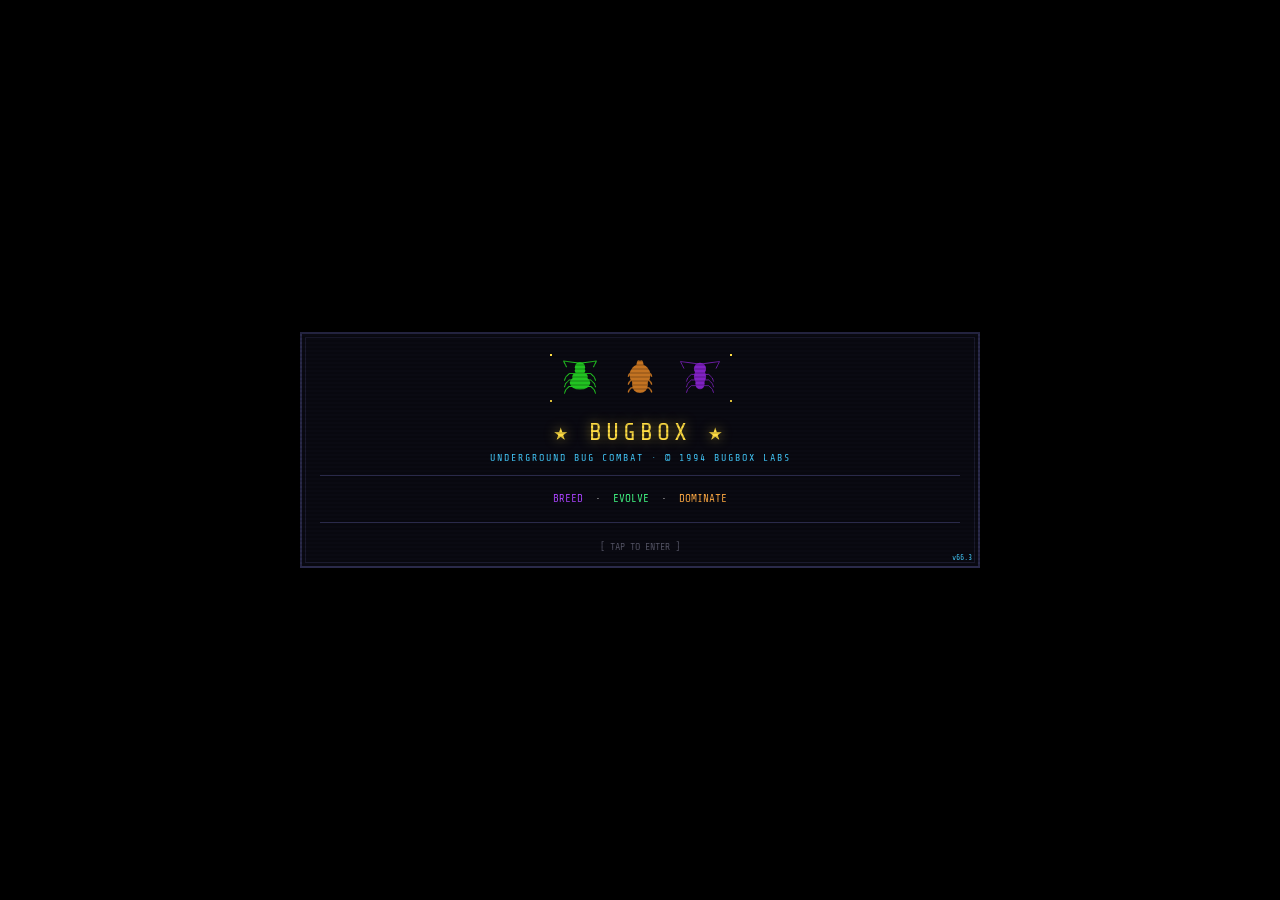
==== index.html @ 293ecf00 "v66.3" ====
<!DOCTYPE html>
<html lang="en">
<head>
<meta charset="UTF-8">
<meta name="viewport" content="width=device-width, initial-scale=1.0, viewport-fit=cover">
<title>BUGBOX</title>
<link rel="stylesheet" href="style.css">
</head>
<body>
<script>
/* crash reporter — shows load errors on screen (no desktop console on Android) */
(function(){
function bar(){var e=document.getElementById("err-bar");if(!e){e=document.createElement("div");e.id="err-bar";e.style="position:fixed;left:0;right:0;bottom:0;z-index:9999;background:#300;border-top:2px solid #f44;color:#f99;font:9px 'Courier New',monospace;padding:5px;white-space:pre-wrap;max-height:45%;overflow:auto";(document.body||document.documentElement).appendChild(e)}return e}
window.addEventListener("error",function(ev){
var t=ev.target;
if(t&&t.tagName){bar().textContent+="LOAD FAIL: "+t.tagName+" "+(t.getAttribute&&(t.getAttribute("src")||t.getAttribute("href"))||"")+"\n";return}
bar().textContent+=(ev.filename||"?").split("/").pop()+":"+ev.lineno+"  "+(ev.message||(ev.error&&ev.error.stack)||("EVENT "+ev.type+" on "+(t&&(t.nodeName||t.constructor&&t.constructor.name)||typeof t)))+"\n"
},true);
window.addEventListener("unhandledrejection",function(ev){bar().textContent+="PROMISE: "+(ev.reason&&(ev.reason.stack||ev.reason.message)||ev.reason)+"\n"});
window.addEventListener("load",function(){
["shopDone","toggleFow","syncFowBtn","inspectLine"].forEach(function(n){
if(typeof window[n]==="undefined")bar().textContent+="NOT LOADED: "+n+"\n"})
})})();
</script>
<div class="screen active" id="s-intro1" onclick="openShop()">
<div class="intro-frame">
<canvas id="intro-art" width="200" height="60" style="display:block;margin:0 auto 10px;image-rendering:pixelated;"></canvas>
<div class="dos-title" style="font-size:clamp(14px,5vw,24px);">★ BUGBOX ★</div>
<div class="dos-sub" style="font-size:10px;margin-bottom:10px;">UNDERGROUND BUG COMBAT  ·  © 1994 BUGBOX LABS</div>
<hr class="dos-hr">
<div class="dos-body" style="text-align:center;font-size:11px;line-height:2;">
<span class="pu">BREED</span> &nbsp;·&nbsp; <span class="gr">EVOLVE</span> &nbsp;·&nbsp; <span class="or">DOMINATE</span>
</div>
<hr class="dos-hr">
<div class="press-key" style="font-size:10px;">[ TAP TO ENTER ]</div>
<div id="game-version-tag" style="position:absolute;right:6px;bottom:4px;font-size:8px;color:#44ccff;">v61.5</div>
</div>
</div>
<div class="screen" id="s-shop">
<div class="topbar">
<span class="title">BUG MARKET</span>
<div class="sep"></div>
<span>Budget:</span><span class="money" id="shop-money">$500</span>
<span class="dim" id="shop-cart-info">0 bugs selected</span>
<button class="nav-terr bt" id="bt-buy" style="margin-left:auto;">BugBox →</button>
</div>
<div class="scroll">
<p style="font-size:9px;color:#555566;margin-bottom:10px;">
▸ Click bugs to select / deselect the ones you want to buy.
</p>
<div class="shop-grid" id="shop-grid"></div>
</div>
</div>
<div class="screen" id="s-terr">
<div class="topbar">
<span class="title" id="terr-title" style="color:#4f8;">BUGBOX</span>
<div class="sep"></div>
<span class="money" id="terr-money">$0</span>
<button class="bt" id="bt-set" style="margin-left:auto;">⚙ Settings</button>
<button class="nav-shop bt bt-shop" id="bt-terr-shop">Market 🛒</button>
<button class="warn bt" id="bt-chal">⚔ CHALLENGE →</button>
<button class="warn bt" id="bt-leave" style="display:none;margin-left:auto;">← Leave</button>
</div>
<canvas id="terr-canvas"></canvas>
<div id="terr-bar">
<div id="terr-bar-row" style="justify-content:flex-end;">
<button class="bt" id="bt-fow" style="display:none;" title="fog of war: hide everything outside the focused bug's field of view">👁 FOW</button>
<button class="nav-lab bt" id="bt-lab">↓ BREED 🧬</button>
<button id="bt-des" class="bt">🎨 DESIGN</button>
<button class="bt" onclick="openInfoTab('tut')">📖 INFO</button>
<button id="bt-speed" class="bt">Speed 1×</button>
<button id="bt-pause" class="bt" style="display:none;" title="pause the fight, then step it one 16 ms tick at a time">❚❚ PAUSE</button>
</div>
<span id="terr-info">— select a bug to inspect —</span>
</div>
<div id="hud-sci" style="display:none;position:absolute;right:6px;top:40px;z-index:40;flex-direction:column;align-items:stretch;gap:2px;"></div>
<div id="ov-res">
<h2 id="res-title"></h2>
<div class="res-content" id="res-body"></div>
</div>
</div>
<div class="screen" id="s-lab">
<div class="topbar">
<span class="title" style="color:#a4f;">BREEDING LAB</span>
<div class="sep"></div>
<span class="money" id="lab-money"></span>
<button class="nav-shop bt bt-shop" style="margin-left:auto;">Market 🛒</button>
<button class="nav-terr bt bt-terr">↑ BugBox</button>
</div>
<div class="lab-layout" id="lab-layout">
</div>
</div>
<div class="screen" id="s-chal">
<div class="topbar">
<span class="title" style="color:#fa4;">CHALLENGE</span>
<div class="sep"></div>
<span id="chal-info" style="color:#888;font-size:10px;"></span>
<button id="bt-chal-shop" class="nav-shop bt bt-shop" style="margin-left:auto;display:none;">← Market</button>
<button id="bt-chal-terr" class="nav-terr bt bt-terr" style="margin-left:auto;">← BugBox</button>
<button class="warn bt" id="bt-combat" disabled>⚔ FIGHT →</button>
</div>
<div class="chal-layout">
<div>
<span style="font-size:10px;color:#888;">Mode: </span>
<div class="mode-row">
<button class="bt-mode prim" id="bt-1v1" onclick="setMode(1)">1 v 1</button>
<button class="bt-mode" id="bt-2v2" onclick="setMode(2)">2 v 2</button>
<button class="bt-mode" id="bt-3v3" onclick="setMode(3)">3 v 3</button>
<button class="bt-mode" id="bt-6v6" onclick="setMode(6)">6 v 6</button>
<button class="bt-mode" id="bt-mayhem" onclick="setMayhem()">MAYHEM</button>
</div>
<span style="font-size:9px;color:#555566;">Enemy tier: </span>
<div class="mode-row" style="margin-top:4px;">
<button class="bt-tier" id="bt-t0" onclick="setTier(0)">Weak (+$80)</button>
<button class="bt-tier" id="bt-t1" onclick="setTier(1)">Even (+$180)</button>
<button class="bt-tier" id="bt-t2" onclick="setTier(2)">Strong (+$350)</button>
</div>
<p style="font-size:9px;color:#555566;margin-top:4px;">
<span style="color:#ff4444;">⚠</span> Bugs that LOSE a fight DIE permanently.
</p>
</div>
<div class="chal-grid" id="chal-grid"></div>
</div>
</div>
<div id="ov-over" style="display:none;position:fixed;inset:0;background:rgba(0,0,0,.94);z-index:300;align-items:center;justify-content:center;padding:20px;">
<div class="intro-frame" style="max-width:520px;width:94%;height:33vh;min-height:190px;display:flex;flex-direction:column;justify-content:center;">
<div style="flex:0.85;"></div>
<div class="dos-title" style="font-size:clamp(20px,8vw,40px);color:#f44;text-shadow:0 0 16px #ff444488;">GAME OVER</div>
<div class="dos-sub" style="margin-bottom:0;">UNDERGROUND BUG COMBAT  ·  BUGBOX LABS</div>
<div style="flex:1.15;"></div>
<div class="dos-body" style="text-align:center;font-size:10px;color:#889;">
Looks like you have ran out of bugs to kill... Good!
</div>
<div style="display:flex;gap:8px;justify-content:center;margin-top:12px;">
<button class="bt" onclick="openInfoTab('ach')">🏅 Achievements</button>
<button class="bt" onclick="openInfoTab('rec')">🏆 Records</button>
</div>
</div>
</div>
<div id="toast"></div>
<div id="ov-inf" style="display:none;position:fixed;inset:0;background:rgba(0,0,0,0.88);z-index:350;align-items:center;justify-content:center;padding:20px;">
<div class="intro-frame" style="max-width:560px;width:100%;">
<div style="display:grid;grid-template-columns:repeat(auto-fit,minmax(134px,1fr));gap:6px;margin-bottom:6px;">
<button class="bt info-tab" data-tab="tut" onclick="infoTab('tut')">🎓 Tutorial</button>
<button class="bt info-tab" data-tab="ach" onclick="infoTab('ach')">🏅 Achievements</button>
<button class="bt info-tab" data-tab="rec" onclick="infoTab('rec')">🏆 Records</button>
<button class="bt info-tab" data-tab="info" onclick="infoTab('info')">📖 Info</button>
<button class="bt info-tab" data-tab="morph" onclick="infoTab('morph')">🐞 Morphology</button>
<button class="bt info-tab" data-tab="abil" onclick="infoTab('abil')">⬢ Abilities</button>
</div>
<hr class="dos-hr">
<div id="itab-info" class="itab" style="font-size:10px;color:#aabbaa;line-height:1.8;max-height:60vh;overflow-y:auto;padding:0 4px;">
<p><b style="color:#ffdd44;">STATS</b><br>
CON toughness · STR power · AGI speed · INT smarts · PER perception</p>
<p><b style="color:#ffdd44;">FEEDING</b><br>
Drop food in the terrarium: each item restores 1/5 of max HP. HP also regenerates slowly over time.</p>
<p><b style="color:#ffdd44;">BREEDING</b><br>
Pick two bugs (Parent A + B) to hatch a new Gen+1 larva. Only full-HP bugs can mate. Stats blend from both parents.</p>
<p><b style="color:#ffdd44;">FIGHT TIERS</b><br>
Weak +$80 · Even +$180 · Strong +$350<br>
Bugs that LOSE a fight DIE permanently.</p>
<p><b style="color:#ffdd44;">CARD INFO</b><br>
Gen = generation · K = kills · F = fights fought</p>
</div>
<div id="itab-tut" class="itab" style="display:none;font-size:11px;line-height:1.9;max-height:60vh;overflow-y:auto;padding:0 4px;"></div>
<div id="itab-ach" class="itab" style="display:none;font-size:11px;line-height:1.9;max-height:60vh;overflow-y:auto;padding:0 4px;"></div>
<div id="itab-morph" class="itab" style="display:none;max-height:60vh;overflow-y:auto;padding:0 4px;"></div>
<div id="itab-abil" class="itab" style="display:none;font-size:10px;color:#aabbaa;line-height:1.7;max-height:60vh;overflow-y:auto;padding:0 4px;"></div>
<div id="itab-rec" class="itab" style="display:none;font-size:12px;color:#ccc;line-height:2;padding:4px 2px;max-height:60vh;overflow-y:auto;"></div>
<hr class="dos-hr">
<div id="info-foot" style="display:flex;gap:8px;justify-content:center;"></div>
</div>
</div>
<div id="ov-design" style="display:none;position:fixed;inset:0;background:rgba(0,0,0,0.88);z-index:150;align-items:flex-start;justify-content:center;padding:6px;box-sizing:border-box;">
<div class="intro-frame" id="dz-box" style="max-width:100vw;width:100%;box-sizing:border-box;display:flex;flex-direction:column;">
<div class="dos-title" style="font-size:15px;margin-bottom:2px;">🎨 BUG DESIGNER</div>
<div style="color:#886;font-size:9px;text-align:center;margin:0 0 3px;">Temporary tool - free while movement and combat are being tuned. Can be opened during a fight.</div>
<hr class="dos-hr">
<div style="display:flex;gap:8px;align-items:flex-start;flex-wrap:wrap;">
<canvas id="dz-cv" style="background:#0a0a12;border:1px solid #2a2a4a;flex-shrink:0;"></canvas>
<input type="range" id="dz-zoom" class="dz-zoom" min="100" max="400" value="400">
<div id="dz-abils" style="flex:1 1 150px;min-width:0;"></div>
</div>
<div class="dz-wrap">
<div class="dz-scroll">
<div id="dz-ctr"></div>
<div id="dz-extras"></div>
</div>
</div>
<hr class="dos-hr">
<div style="display:flex;gap:8px;justify-content:center;flex-wrap:wrap;">
<button class="bt" id="bt-des-rnd-m">🎲 RND M</button>
<button class="bt" id="bt-des-rnd-s">🎲 RND S</button>
<button class="ok" id="bt-des-spawn" style="padding:6px 18px;"></button>
<button class="bt" onclick="ov('ov-design',0)">Close</button>
</div>
</div>
</div>
<div id="ov-set" style="display:none;position:fixed;inset:0;background:rgba(0,0,0,0.88);z-index:150;align-items:center;justify-content:center;padding:20px;">
<div class="intro-frame" style="max-width:320px;width:100%;">
<div class="dos-title" style="font-size:15px;margin-bottom:4px;">⚙ SETTINGS</div>
<hr class="dos-hr">
<label style="display:flex;align-items:center;gap:8px;font-size:11px;color:#aabbaa;padding:6px 2px;cursor:pointer;">
<input type="checkbox" id="gset-snd" checked style="accent-color:#4f8;width:14px;height:14px;">
Sound effects
</label>
<label style="display:flex;align-items:center;gap:8px;font-size:11px;color:#aabbaa;padding:6px 2px;cursor:pointer;">
<input type="checkbox" id="gset-sci" style="accent-color:#4f8;width:14px;height:14px;" onchange="setScience(this.checked)">
Science!
</label>
<label style="display:flex;align-items:center;gap:8px;font-size:11px;color:#aabbaa;padding:6px 2px;">
Walk
<select onchange="setGait(this.value)" style="flex:1;background:#0a0a12;color:#aabbaa;border:1px solid #2a2a4a;font-size:11px;padding:2px;">
<option value="0">Funny (sin)</option>
<option value="1">Realish (tripod)</option>
</select>
</label>
<label style="display:flex;align-items:center;gap:8px;font-size:11px;color:#aabbaa;padding:6px 2px;">
Bug palette
<select onchange="setPalette(this.value)" style="flex:1;background:#0a0a12;color:#aabbaa;border:1px solid #2a2a4a;font-size:11px;padding:2px;">
<option value="0">Original</option>
<option value="1">Pastel</option>
<option value="2">Realistic</option>
</select>
</label>
<hr class="dos-hr">
<div style="text-align:center;">
<button class="ok" onclick="ov('ov-set',0)" style="font-size:12px;padding:6px 28px;">OK</button>
</div>
</div>
</div>
<script src="core.js"></script>
<script src="achievements.js"></script>
<script src="state.js"></script>
<script src="bug.js"></script>
<script src="abilities.js"></script>
<script src="cards.js"></script>
<script src="screens.js"></script>
<script src="morph.js"></script>
<script src="drawbug.js"></script>
<script src="shop.js"></script>
<script src="ecs.js"></script>
<script src="terr.js"></script>
<script src="move.js"></script>
<script src="mate.js"></script>
<script src="lab.js"></script>
<script src="chal.js"></script>
<script src="combatai.js"></script>
<script src="render.js"></script>
<script src="input.js"></script>
<script src="loop.js"></script>
<script src="fight.js"></script>
<script src="dz.js"></script>
<script src="wiki.js"></script>
<script src="records.js"></script>
<script src="main.js"></script>
</body>
</html>
---- style.css ----
@import url(https://fonts.googleapis.com/css2?family=Share+Tech+Mono&display=swap);*{margin:0;padding:0;box-sizing:border-box;-webkit-tap-highlight-color:transparent}body,html{width:100%;height:100%;height:100dvh;background:#000;color:#aaa;font-family:'Share Tech Mono','Courier New',monospace;overflow:hidden;display:flex;flex-direction:column;image-rendering:pixelated}.screen{display:none;flex:1;flex-direction:column;overflow:hidden;min-height:0}.screen.active{display:flex}#s-intro1{background:#000;align-items:center;justify-content:center;cursor:pointer;overflow-y:auto;padding:10px 0}.intro-frame{border:2px solid #2a2a4a;background:#0a0a12;padding:14px 18px;max-width:680px;width:94%;position:relative;flex-shrink:0}.intro-frame::before{content:'';position:absolute;inset:3px;border:1px solid #1a1a2e;pointer-events:none}.dos-title{color:#fd4;font-size:clamp(16px,3vw,26px);letter-spacing:4px;text-align:center;text-shadow:0 0 12px #ffdd4488;margin-bottom:6px}.dos-sub{color:#4cf;font-size:11px;text-align:center;letter-spacing:2px;margin-bottom:18px}.dos-body{color:#ccc;font-size:11px;line-height:1.8}.dos-body .gr{color:#4f8}.dos-body .pu{color:#a4f}.dos-body .or{color:#fa4}.press-key{color:#556;font-size:10px;text-align:center;margin-top:18px;animation:1.1s step-end infinite blink}@keyframes blink{50%{opacity:0}}.dos-hr{border:none;border-top:1px solid #2a2a4a;margin:12px 0}#s-intro1::after{content:'';position:fixed;inset:0;pointer-events:none;background:repeating-linear-gradient(0deg,transparent,transparent 2px,rgba(0,0,0,.15) 2px,rgba(0,0,0,.15) 4px);z-index:99}#s-shop{background:#0a0a12}.topbar{background:#0d0d1a;border-bottom:1px solid #2a2a4a;padding:5px 12px;display:flex;align-items:center;gap:10px;font-size:10px;flex-shrink:0}.topbar .title{color:#fd4;letter-spacing:2px;font-size:11px}.topbar .money{color:#4f8}.topbar .dim{color:#556}.scroll{flex:1;overflow-y:auto;padding:10px}.scroll::-webkit-scrollbar{width:4px}.scroll::-webkit-scrollbar-track{background:#0a0a12}.scroll::-webkit-scrollbar-thumb{background:#2a2a4a}.shop-grid{display:grid;grid-template-columns:repeat(3,1fr);gap:6px}@media(max-width:480px){.shop-grid{grid-template-columns:repeat(2,1fr)}}.card{background:#0d0d1a;border:1px solid #2a2a4a;padding:7px;cursor:pointer;display:flex;flex-direction:column;gap:2px}.card.card-sel{border-color:#4f8;background:#0e1a0e}button.card-sel{border-color:#4f8;color:#4f8;background:#0e1a0e}#lab-layout .card.card-sel{border-color:#a4f;background:#1a0d2a}.card.blocked-fill,.phase-box.blocked-fill{background:#1a3550!important;border-color:#4cf!important;transition:none}.card.blocked-fade,.phase-box.blocked-fade{transition:background .35s,border-color .35s}#lab-layout .card-sel button.bt-sel{border-color:#2a2a4a;color:#c8f;background:#1a0d2a}.card.card-sel2{border-color:#4cf}.card canvas{display:block;margin:0 auto 1px;image-rendering:pixelated}.sr{display:flex;align-items:center;gap:3px;margin-bottom:1px}.sr .sl{font-size:8px;color:#888;width:20px;flex-shrink:0}.sr .st{flex:1;height:3px;background:#1a1a2a;overflow:hidden}.sr .sf{height:100%}.sr .sv{font-size:8px;color:#888;width:18px;text-align:right;flex-shrink:0}.card .card-bt{margin-top:4px}#shop-grid .card,.chal-grid .card,.pick-grid .card{padding:5px;gap:1px}#shop-grid .card-bt{margin-top:2px}#shop-grid .sr{margin-bottom:0}.card-head{display:flex;align-items:center;gap:6px;margin-bottom:3px}.card-img{min-width:48px;height:48px;flex-shrink:0;display:flex;align-items:center;justify-content:center;gap:4px;overflow:visible}.card-img canvas{image-rendering:pixelated}.card-info{flex:1;min-width:0;text-align:right;align-self:flex-start}.card-info .card-name{color:#fff;font-size:10px;letter-spacing:1px}.card-info .card-line{color:#888;font-size:8px;margin-top:2px}.card-abils{font-size:8px;min-height:11px;line-height:11px;margin:3px 0;overflow:hidden;white-space:nowrap;text-overflow:ellipsis}.pick-grid .card,.chal-grid .card{padding:7px;gap:2px}button{background:#0d0d1a;border:1px solid #2a2a4a;color:#ccc;padding:4px 12px;cursor:pointer;font-family:'Share Tech Mono','Courier New',monospace;font-size:11px;border-radius:0;transition:background .12s,border-color .12s;white-space:nowrap}button.prim{background:#0d0d2a;border-color:#5a5aff;color:#aaf}button.ok{background:#0d1a0d;border-color:#4a4;color:#4f8}button.warn{background:#2a1a00;border-color:#a60;color:#fa4}button.danger{background:#1a0000;border-color:#a22;color:#f44}button.danger:hover{background:#2a0000}button:disabled{opacity:.3;pointer-events:none}.bt{font-size:9px;padding:3px 8px;min-width:64px;height:24px;box-sizing:border-box}button.nav-shop{background:#0d1a0d;border-color:#4a4;color:#4f8}button.nav-terr{background:#0a1a1a;border-color:#4cf;color:#4cf}button.nav-lab{background:#1a0d2a;border-color:#a4f;color:#c8f}button.bt-sel{background:#0d0d1a;border-color:#2a2a4a;color:#88a}.card-sel button.bt-sel{background:#0e1a0e;border-color:#2a2a4a;color:#4f8}.sep{width:1px;height:18px;background:#2a2a4a;flex-shrink:0}#s-terr{background:#0a0a12;position:relative}#terr-canvas{display:block;touch-action:none;flex:1;min-height:0;width:100%;image-rendering:pixelated;border:2px solid #4cf;box-sizing:border-box}#terr-bar{background:#0d0d1a;border-top:1px solid #2a2a4a;padding:6px 10px;display:flex;flex-direction:column;gap:4px;flex-shrink:0}#terr-bar-row{display:flex;align-items:center;gap:6px;flex-wrap:wrap}#terr-info{font-size:9px;color:#556;height:28px;line-height:14px;overflow:hidden;display:block}#s-lab{background:#0a0a12}.lab-layout{flex:1;display:flex;flex-direction:column;align-items:center;gap:12px;padding:16px;overflow-y:auto}.phase-box{background:#0d0d1a;border:1px solid #2a2a4a;padding:16px;width:100%;max-width:520px}.phase-box h3{color:#4cf;font-size:12px;letter-spacing:2px;margin-bottom:8px;border-bottom:1px solid #2a2a4a;padding-bottom:6px}.phase-box p{font-size:10px;color:#888;line-height:1.7;margin-bottom:10px}.pick-grid{display:grid;grid-template-columns:repeat(auto-fill,minmax(170px,1fr));gap:6px;width:100%;max-width:700px}#s-chal{background:#0a0a12}.chal-layout{flex:1;display:flex;flex-direction:column;align-items:center;padding:14px;overflow-y:auto;gap:10px}.mode-row{display:flex;flex-wrap:wrap;justify-content:center;gap:4px;margin-bottom:6px}.chal-layout>div{max-width:100%}.bt-mode{padding:6px 9px;font-size:11px;transition:none}.bt-tier{font-size:9px;padding:3px 6px}.bt-mode.prim,.bt-tier.prim{background:#2a1a00;border-color:#a60;color:#fa4}.chal-grid{display:grid;grid-template-columns:repeat(auto-fill,minmax(170px,1fr));gap:6px;width:100%;max-width:700px}#ov-res{position:absolute;inset:0;background:rgba(0,0,0,.92);display:none;flex-direction:column;align-items:center;justify-content:flex-start;z-index:30;padding:20px;overflow-y:auto}#ov-res h2{font-size:20px;letter-spacing:4px;margin-bottom:12px;text-shadow:0 0 20px currentColor;flex-shrink:0}.res-content{background:#0d0d1a;border:1px solid #2a2a4a;padding:16px;max-width:480px;width:100%}
.dz-zoom{writing-mode:vertical-lr;width:14px;height:130px;flex-shrink:0;accent-color:#4f8}
.dz-wrap{position:relative;flex:1 1 auto;min-height:0;margin-top:4px}
.dz-wrap::before,.dz-wrap::after{content:"";position:absolute;left:0;right:10px;height:14px;pointer-events:none;z-index:2}
.dz-wrap::before{top:0;background:linear-gradient(#0a0a12,rgba(10,10,18,0))}
.dz-wrap::after{bottom:0;background:linear-gradient(rgba(10,10,18,0),#0a0a12)}
.dz-scroll{max-height:50vh;height:100%;overflow-y:auto;scroll-snap-type:y mandatory;scrollbar-width:thin;scrollbar-color:#4f8 #0a0a12}
.dz-scroll::-webkit-scrollbar{width:8px}
.dz-scroll::-webkit-scrollbar-track{background:#0a0a12}
.dz-scroll::-webkit-scrollbar-thumb{background:#2a4a2a;border:1px solid #4f8}
.info-tab{white-space:nowrap;text-align:center;overflow:hidden}
@keyframes shk{0%,100%{transform:translate(0,0)}20%{transform:translate(-5px,4px)}40%{transform:translate(5px,-4px)}60%{transform:translate(-4px,-5px)}80%{transform:translate(4px,5px)}}
.shake{animation:shk .5s}
#toast{position:fixed;bottom:33%;left:50%;transform:translateX(-50%);background:#0d0d2a;border:1px solid #3a3aff;color:#aaf;padding:4px 16px;font-size:10px;pointer-events:none;opacity:0;transition:opacity .25s;white-space:nowrap;z-index:200}#toast.show{opacity:1}.dz-row{display:flex;align-items:center;gap:8px;margin:5px 0;font-size:10px;scroll-snap-align:start}.dz-lbl{width:96px;color:#aabbaa;flex-shrink:0}.dz-lbl b{color:#4f8}.dz-row input[type=range]{flex:1;accent-color:#4f8;height:12px;margin-right:calc((100% - 104px)*.15)}
.dz-row.dzr input[type=range]{accent-color:#e44}
.dz-row.dzr .dz-lbl b{color:#e44}
.dz-row.dzl input[type=range]{accent-color:#666}
.dz-row.dzl .dz-lbl,.dz-row.dzl .dz-lbl b{color:#777}.dz-row select{flex:1;min-width:0;max-width:100%;box-sizing:border-box;background:#0d1a0d;color:#4f8;border:1px solid #2a4a2a;font-family:inherit;font-size:10px;padding:2px}.mw-title{color:#ffdd44;font-size:11px;letter-spacing:1px;margin:14px 0 6px;border-bottom:1px solid #2a2a4a;padding-bottom:3px}.mw-grid{display:flex;flex-wrap:wrap;gap:10px}.mw-item{display:flex;flex-direction:column;align-items:center;gap:3px;font-size:8px;color:#889}.mw-cv{background:#0a0a12;border:1px solid #2a2a4a}.info-tab.active{background:#0d0d2a;border-color:#5a5aff;color:#aaf}.itab{min-height:340px}
.c-hdr{color:#ffdd44}
.c-money{color:#4f8}
.f1{flex:1}
.wide{width:100%;font-size:13px;padding:8px;margin-bottom:10px}
.tc{text-align:center}
.col4{display:flex;flex-direction:column;gap:4px}
.empty-cell{grid-column:1/-1;text-align:center;color:#556;font-size:11px;letter-spacing:1px;padding:40px 0}
.lbl-enemy{font-size:9px;color:#ffaa44;letter-spacing:1px;margin-bottom:4px}
.lbl-yours{font-size:9px;color:#44ff88;letter-spacing:1px;margin-bottom:4px}
.empty-note{font-size:9px;color:#445;text-align:center;padding:44px 0}
.panel{margin:6px 0;padding:6px;border:1px solid #2a2a4a;background:#0a0a12}
.grid2{display:grid;grid-template-columns:1fr 1fr;gap:8px;margin-bottom:10px}
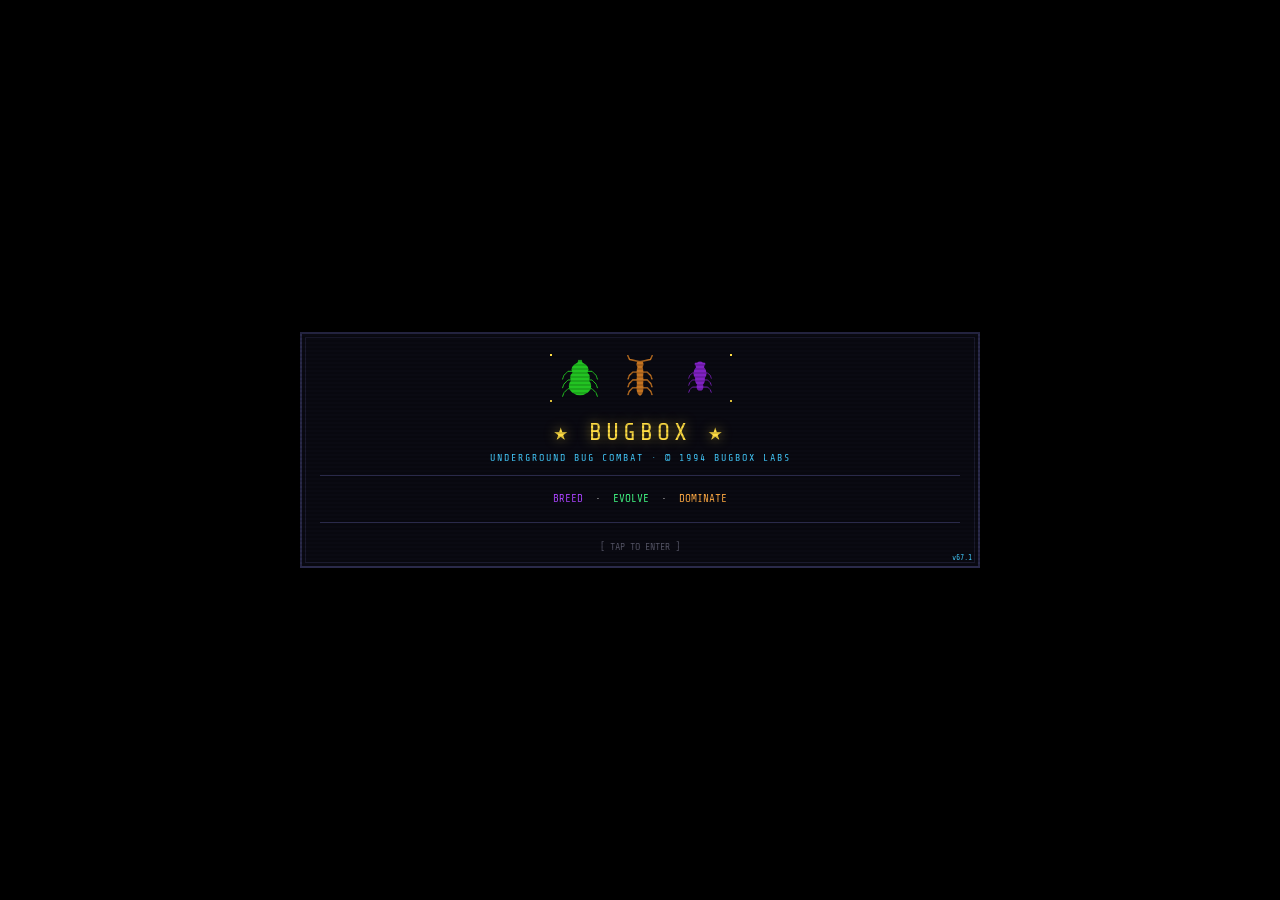
==== commit 63bac562: "v67.1" ====
--- a/index.html
+++ b/index.html
@@ -209,6 +209,19 @@
 Science!
 </label>
 <label style="display:flex;align-items:center;gap:8px;font-size:11px;color:#aabbaa;padding:6px 2px;">
+Bug graphics
+<select id="gset-thm" onchange="setBugTheme(this.value)" style="flex:1;background:#0a0a12;color:#aabbaa;border:1px solid #2a2a4a;font-size:11px;padding:2px;">
+<option value="0">Standard</option>
+<option value="1">Grad 1</option>
+<option value="2">Grad 2</option>
+<option value="3">Neon Lab</option>
+</select>
+</label>
+<label style="display:flex;align-items:center;gap:8px;font-size:11px;color:#aabbaa;padding:6px 2px;cursor:pointer;">
+<input type="checkbox" id="gset-bg" checked style="accent-color:#4f8;width:14px;height:14px;" onchange="bgOn = this.checked ? 1 : 0">
+Background graphics
+</label>
+<label style="display:flex;align-items:center;gap:8px;font-size:11px;color:#aabbaa;padding:6px 2px;">
 Walk
 <select onchange="setGait(this.value)" style="flex:1;background:#0a0a12;color:#aabbaa;border:1px solid #2a2a4a;font-size:11px;padding:2px;">
 <option value="0">Funny (sin)</option>
@@ -241,6 +254,8 @@
 <script src="shop.js"></script>
 <script src="ecs.js"></script>
 <script src="terr.js"></script>
+<script src="bg.js"></script>
+<script src="obst.js"></script>
 <script src="move.js"></script>
 <script src="mate.js"></script>
 <script src="lab.js"></script>
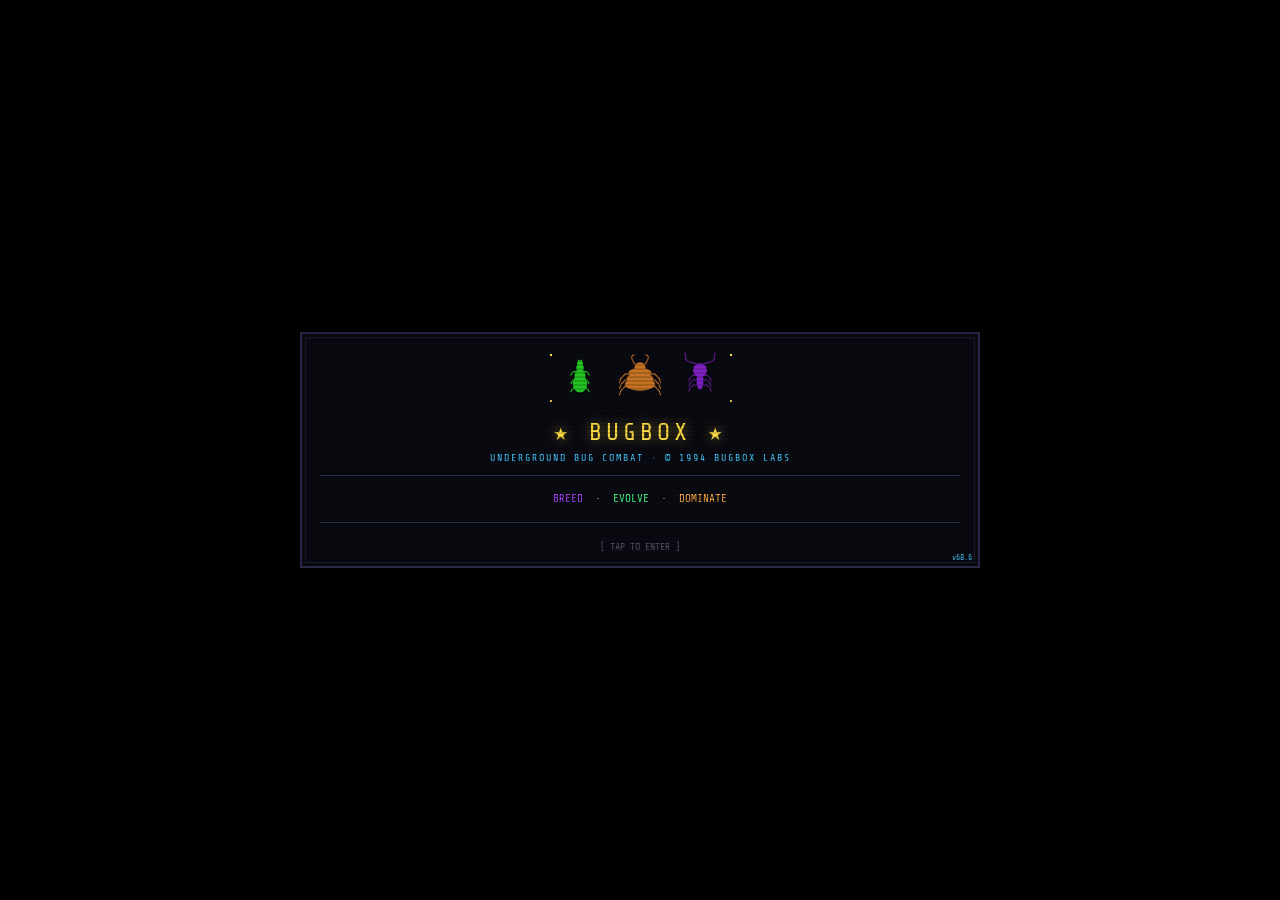
==== commit 9c6676c5: "v68.6" ====
--- a/index.html
+++ b/index.html
@@ -153,7 +153,7 @@
 <p><b style="color:#ffdd44;">STATS</b><br>
 CON toughness · STR power · AGI speed · INT smarts · PER perception</p>
 <p><b style="color:#ffdd44;">FEEDING</b><br>
-Drop food in the terrarium: each item restores 1/5 of max HP. HP also regenerates slowly over time.</p>
+Drop food in the terrarium: each item restores 1/5 of max HP.</p>
 <p><b style="color:#ffdd44;">BREEDING</b><br>
 Pick two bugs (Parent A + B) to hatch a new Gen+1 larva. Only full-HP bugs can mate. Stats blend from both parents.</p>
 <p><b style="color:#ffdd44;">FIGHT TIERS</b><br>
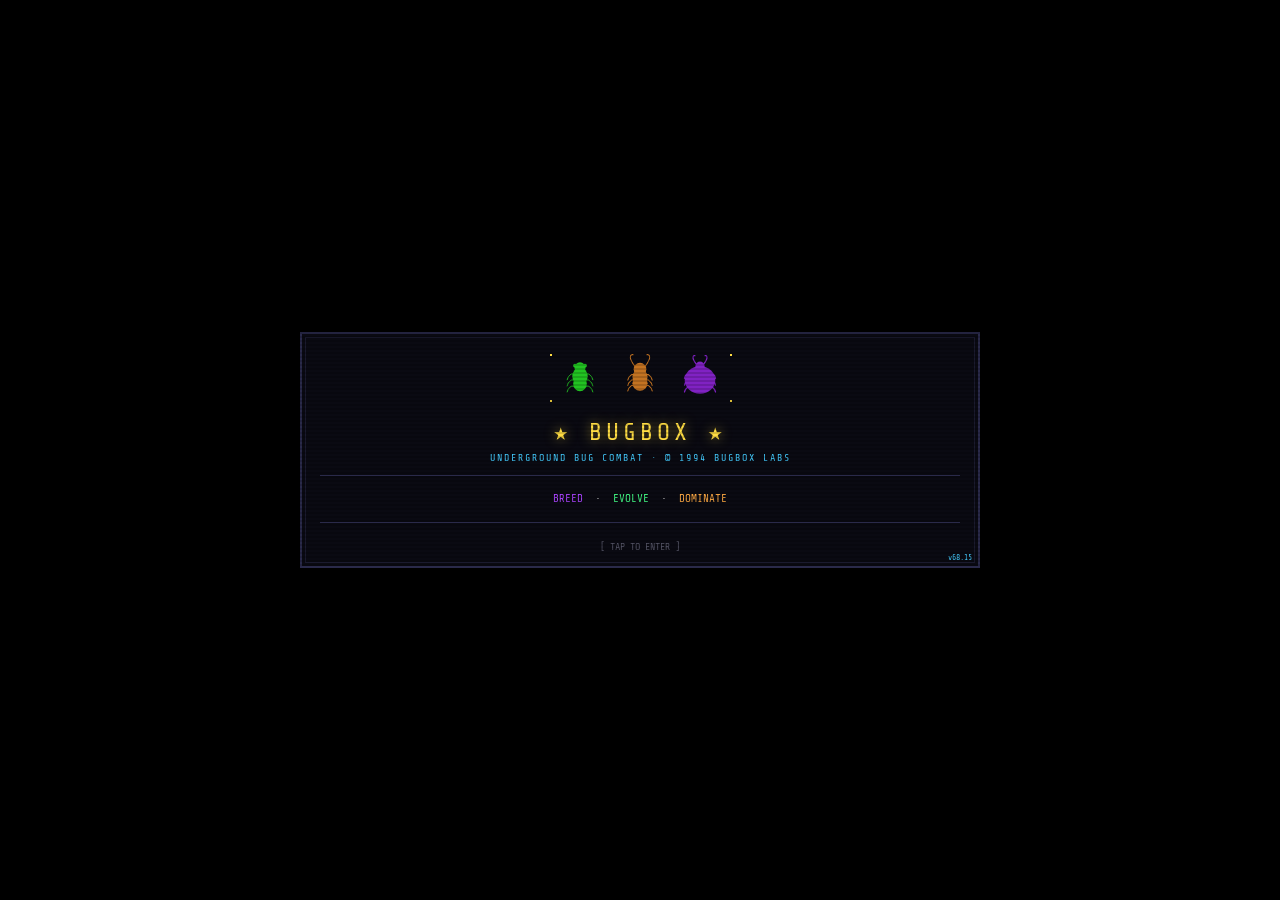
==== commit 95fcfac3: "v68.15" ====
--- a/index.html
+++ b/index.html
@@ -62,10 +62,12 @@
 <button class="warn bt" id="bt-leave" style="display:none;margin-left:auto;">← Leave</button>
 </div>
 <canvas id="terr-canvas"></canvas>
-<div id="terr-bar">
+<div id="terr-bar" style="position:relative;">
+<button class="warn bt" id="bt-next" style="display:none;position:absolute;right:6px;bottom:100%;margin-bottom:6px;">NEXT →</button>
 <div id="terr-bar-row" style="justify-content:flex-end;">
 <button class="bt" id="bt-fow" style="display:none;" title="fog of war: hide everything outside the focused bug's field of view">👁 FOW</button>
 <button class="nav-lab bt" id="bt-lab">↓ BREED 🧬</button>
+<button id="bt-bg" class="bt" style="display:none;">🖼 BG</button>
 <button id="bt-des" class="bt">🎨 DESIGN</button>
 <button class="bt" onclick="openInfoTab('tut')">📖 INFO</button>
 <button id="bt-speed" class="bt">Speed 1×</button>
@@ -103,18 +105,18 @@
 <div>
 <span style="font-size:10px;color:#888;">Mode: </span>
 <div class="mode-row">
-<button class="bt-mode prim" id="bt-1v1" onclick="setMode(1)">1 v 1</button>
-<button class="bt-mode" id="bt-2v2" onclick="setMode(2)">2 v 2</button>
-<button class="bt-mode" id="bt-3v3" onclick="setMode(3)">3 v 3</button>
-<button class="bt-mode" id="bt-6v6" onclick="setMode(6)">6 v 6</button>
-<button class="bt-mode" id="bt-mayhem" onclick="setMayhem()">MAYHEM</button>
-</div>
-<span style="font-size:9px;color:#555566;">Enemy tier: </span>
-<div class="mode-row" style="margin-top:4px;">
-<button class="bt-tier" id="bt-t0" onclick="setTier(0)">Weak (+$80)</button>
-<button class="bt-tier" id="bt-t1" onclick="setTier(1)">Even (+$180)</button>
-<button class="bt-tier" id="bt-t2" onclick="setTier(2)">Strong (+$350)</button>
-</div>
+<button class="bt-mode prim" onclick="setMode(1)">1 v 1</button>
+<button class="bt-mode" onclick="setMode(2)">2 v 2</button>
+<button class="bt-mode" onclick="setMode(3)">3 v 3</button>
+<button class="bt-mode" onclick="setMode(6)">6 v 6</button>
+<button class="bt-mode" onclick="setMode('mayhem')">MAYHEM</button>
+<button class="bt-mode" onclick="setMode('mc')">MC</button>
+<button class="bt-mode" onclick="setMode('boss')">BOSS</button>
+<button class="bt-mode" onclick="setMode('rb')">RB</button>
+<button class="bt-mode" onclick="setMode('wb')">WB</button>
+</div>
+<span style="font-size:9px;color:#555566;">Tier:</span>
+<div class="mode-row" id="tier-row" style="margin-top:4px;"></div>
 <p style="font-size:9px;color:#555566;margin-top:4px;">
 <span style="color:#ff4444;">⚠</span> Bugs that LOSE a fight DIE permanently.
 </p>
@@ -151,13 +153,17 @@
 <hr class="dos-hr">
 <div id="itab-info" class="itab" style="font-size:10px;color:#aabbaa;line-height:1.8;max-height:60vh;overflow-y:auto;padding:0 4px;">
 <p><b style="color:#ffdd44;">STATS</b><br>
-CON toughness · STR power · AGI speed · INT smarts · PER perception</p>
+CON toughness · STR power · AGI speed · INT wits · PER perception</p>
 <p><b style="color:#ffdd44;">FEEDING</b><br>
 Drop food in the terrarium: each item restores 1/5 of max HP.</p>
 <p><b style="color:#ffdd44;">BREEDING</b><br>
 Pick two bugs (Parent A + B) to hatch a new Gen+1 larva. Only full-HP bugs can mate. Stats blend from both parents.</p>
 <p><b style="color:#ffdd44;">FIGHT TIERS</b><br>
-Weak +$80 · Even +$180 · Strong +$350<br>
+T01–T10: enemy stat sum 5×T−2 to 5×T, prize $80×T (RB ×10, WB ×50)<br>
+MC: one bug fights T1 to T10 in a row, food drops after each win<br>
+BOSS: one bug with stat sum 5×T−5 to 5×T vs a double-size boss<br>
+RB: 1–10 bugs vs a triple-size boss with 10× HP<br>
+WB: like RB with 50× HP; its lost HP stays until Sunday 23:59<br>
 Bugs that LOSE a fight DIE permanently.</p>
 <p><b style="color:#ffdd44;">CARD INFO</b><br>
 Gen = generation · K = kills · F = fights fought</p>
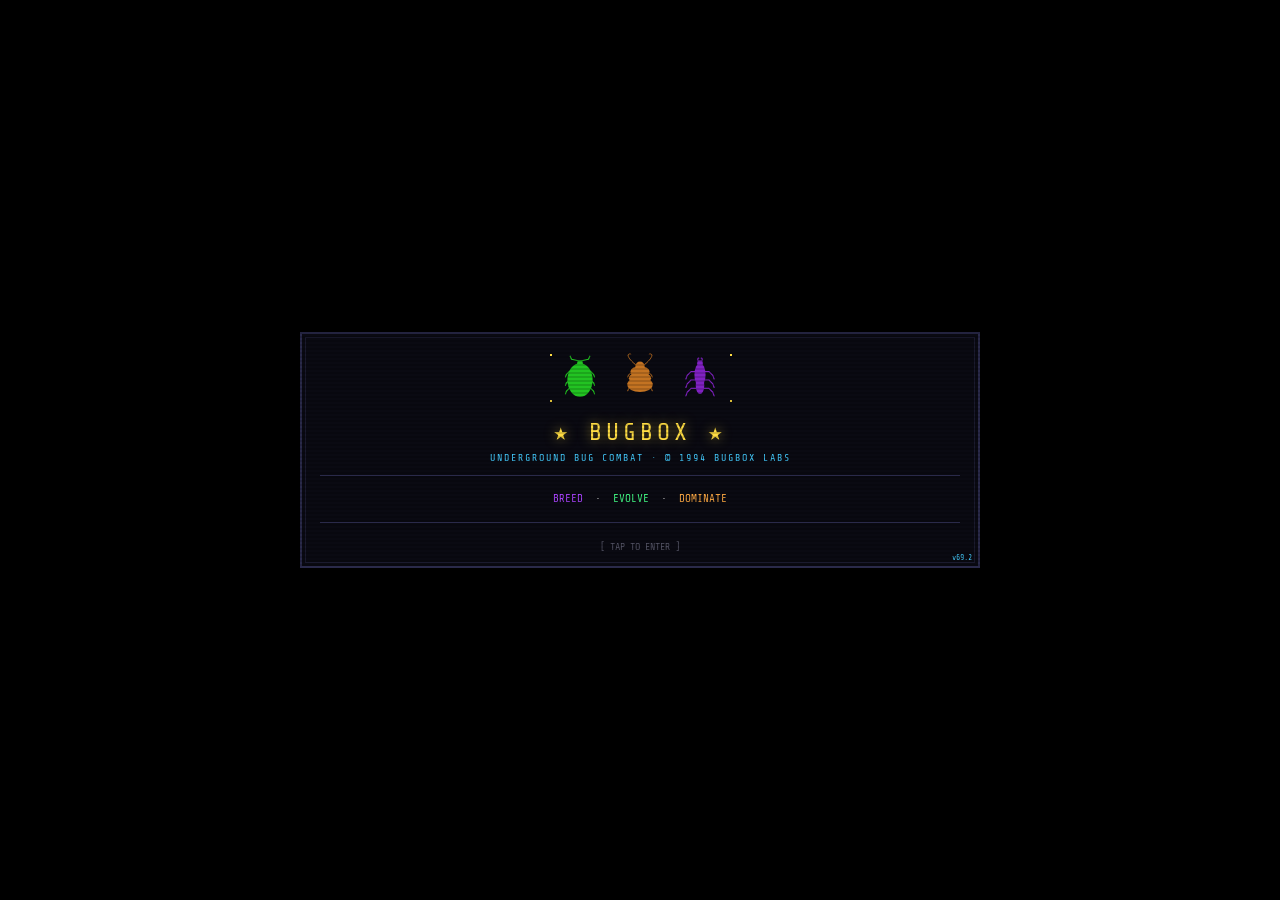
==== commit d23d3959: "v69.2" ====
--- a/index.html
+++ b/index.html
@@ -159,9 +159,9 @@
 <p><b style="color:#ffdd44;">BREEDING</b><br>
 Pick two bugs (Parent A + B) to hatch a new Gen+1 larva. Only full-HP bugs can mate. Stats blend from both parents.</p>
 <p><b style="color:#ffdd44;">FIGHT TIERS</b><br>
-T01–T10: enemy stat sum 5×T−2 to 5×T, prize $80×T (RB ×10, WB ×50)<br>
-MC: one bug fights T1 to T10 in a row, food drops after each win<br>
-BOSS: one bug with stat sum 5×T−5 to 5×T vs a double-size boss<br>
+T01–T05: enemy stat sum 10×T−9 to 10×T (T1 from 5), prize $80×T (RB ×10, WB ×50)<br>
+MC: one bug fights T1 to T5 in a row, food drops after each win<br>
+BOSS: one bug with stat sum 10×T−9 to 10×T vs a double-size boss (stat sum 10×T, T−1 abilities)<br>
 RB: 1–10 bugs vs a triple-size boss with 10× HP<br>
 WB: like RB with 50× HP; its lost HP stays until Sunday 23:59<br>
 Bugs that LOSE a fight DIE permanently.</p>
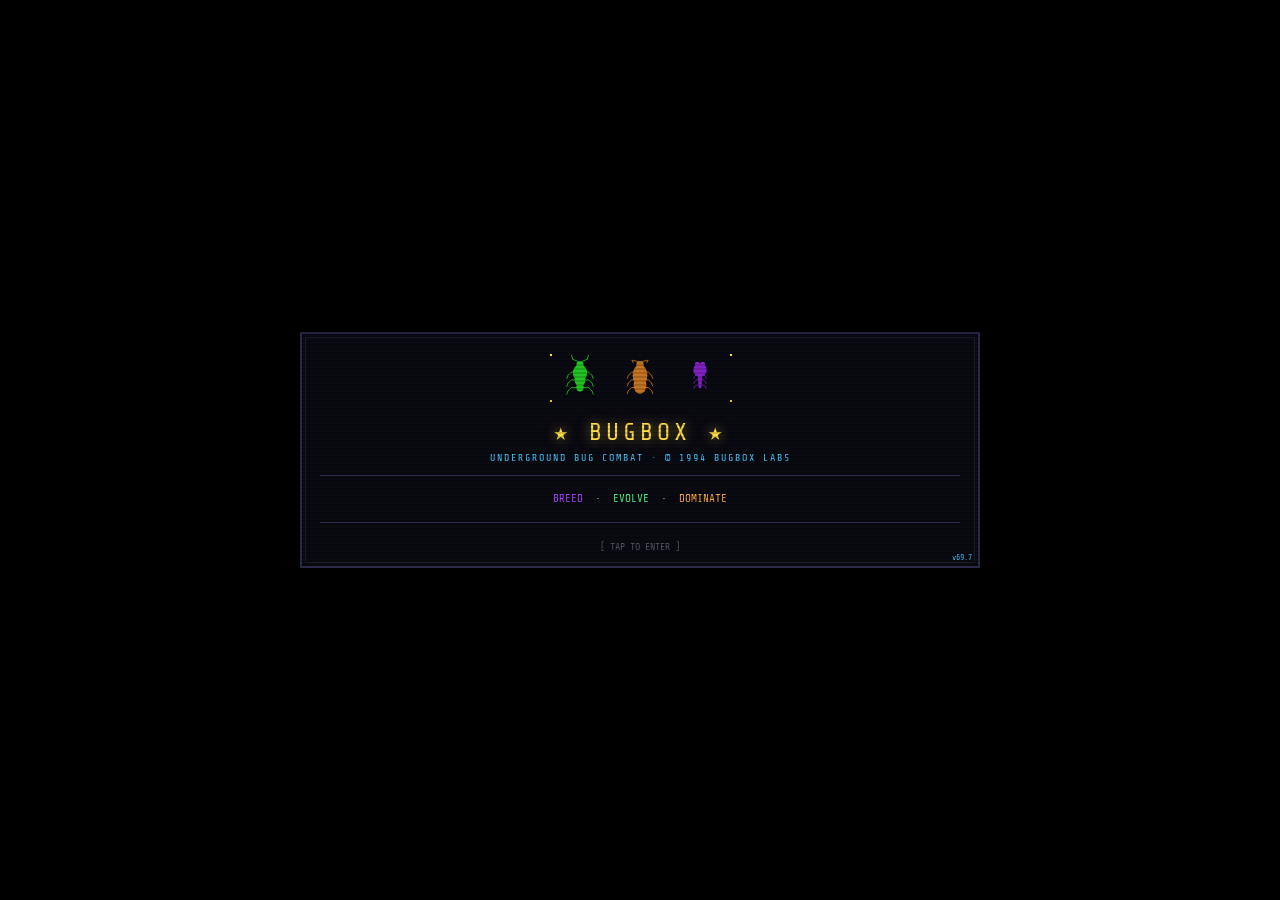
==== commit 957ba68d: "69.7" ====
--- a/index.html
+++ b/index.html
@@ -18,11 +18,11 @@
 },true);
 window.addEventListener("unhandledrejection",function(ev){bar().textContent+="PROMISE: "+(ev.reason&&(ev.reason.stack||ev.reason.message)||ev.reason)+"\n"});
 window.addEventListener("load",function(){
-["shopDone","toggleFow","syncFowBtn","inspectLine"].forEach(function(n){
+["mktDone","toggleFow","syncFowBtn","inspectLine"].forEach(function(n){
 if(typeof window[n]==="undefined")bar().textContent+="NOT LOADED: "+n+"\n"})
 })})();
 </script>
-<div class="screen active" id="s-intro1" onclick="openShop()">
+<div class="screen active" id="s-intro1" onclick="openMkt()">
 <div class="intro-frame">
 <canvas id="intro-art" width="200" height="60" style="display:block;margin:0 auto 10px;image-rendering:pixelated;"></canvas>
 <div class="dos-title" style="font-size:clamp(14px,5vw,24px);">★ BUGBOX ★</div>
@@ -36,19 +36,19 @@
 <div id="game-version-tag" style="position:absolute;right:6px;bottom:4px;font-size:8px;color:#44ccff;">v61.5</div>
 </div>
 </div>
-<div class="screen" id="s-shop">
+<div class="screen" id="s-mkt">
 <div class="topbar">
 <span class="title">BUG MARKET</span>
 <div class="sep"></div>
-<span>Budget:</span><span class="money" id="shop-money">$500</span>
-<span class="dim" id="shop-cart-info">0 bugs selected</span>
+<span>Budget:</span><span class="money" id="mkt-money">$500</span>
+<span class="dim" id="mkt-cart-info">0 bugs selected</span>
 <button class="nav-terr bt" id="bt-buy" style="margin-left:auto;">BugBox →</button>
 </div>
 <div class="scroll">
 <p style="font-size:9px;color:#555566;margin-bottom:10px;">
 ▸ Click bugs to select / deselect the ones you want to buy.
 </p>
-<div class="shop-grid" id="shop-grid"></div>
+<div class="mkt-grid" id="mkt-grid"></div>
 </div>
 </div>
 <div class="screen" id="s-terr">
@@ -57,8 +57,8 @@
 <div class="sep"></div>
 <span class="money" id="terr-money">$0</span>
 <button class="bt" id="bt-set" style="margin-left:auto;">⚙ Settings</button>
-<button class="nav-shop bt bt-shop" id="bt-terr-shop">Market 🛒</button>
-<button class="warn bt" id="bt-chal">⚔ CHALLENGE →</button>
+<button class="nav-mkt bt bt-mkt" id="bt-terr-mkt">Market 🛒</button>
+<button class="warn bt" id="bt-boo">⚔ BOOKER →</button>
 <button class="warn bt" id="bt-leave" style="display:none;margin-left:auto;">← Leave</button>
 </div>
 <canvas id="terr-canvas"></canvas>
@@ -86,22 +86,22 @@
 <span class="title" style="color:#a4f;">BREEDING LAB</span>
 <div class="sep"></div>
 <span class="money" id="lab-money"></span>
-<button class="nav-shop bt bt-shop" style="margin-left:auto;">Market 🛒</button>
+<button class="nav-mkt bt bt-mkt" style="margin-left:auto;">Market 🛒</button>
 <button class="nav-terr bt bt-terr">↑ BugBox</button>
 </div>
 <div class="lab-layout" id="lab-layout">
 </div>
 </div>
-<div class="screen" id="s-chal">
-<div class="topbar">
-<span class="title" style="color:#fa4;">CHALLENGE</span>
-<div class="sep"></div>
-<span id="chal-info" style="color:#888;font-size:10px;"></span>
-<button id="bt-chal-shop" class="nav-shop bt bt-shop" style="margin-left:auto;display:none;">← Market</button>
-<button id="bt-chal-terr" class="nav-terr bt bt-terr" style="margin-left:auto;">← BugBox</button>
+<div class="screen" id="s-boo">
+<div class="topbar">
+<span class="title" style="color:#fa4;">BOOKER</span>
+<div class="sep"></div>
+<span id="boo-info" style="color:#888;font-size:10px;"></span>
+<button id="bt-boo-mkt" class="nav-mkt bt bt-mkt" style="margin-left:auto;display:none;">← Market</button>
+<button id="bt-boo-terr" class="nav-terr bt bt-terr" style="margin-left:auto;">← BugBox</button>
 <button class="warn bt" id="bt-combat" disabled>⚔ FIGHT →</button>
 </div>
-<div class="chal-layout">
+<div class="boo-layout">
 <div>
 <span style="font-size:10px;color:#888;">Mode: </span>
 <div class="mode-row">
@@ -121,7 +121,7 @@
 <span style="color:#ff4444;">⚠</span> Bugs that LOSE a fight DIE permanently.
 </p>
 </div>
-<div class="chal-grid" id="chal-grid"></div>
+<div class="boo-grid" id="boo-grid"></div>
 </div>
 </div>
 <div id="ov-over" style="display:none;position:fixed;inset:0;background:rgba(0,0,0,.94);z-index:300;align-items:center;justify-content:center;padding:20px;">
@@ -257,7 +257,7 @@
 <script src="screens.js"></script>
 <script src="morph.js"></script>
 <script src="drawbug.js"></script>
-<script src="shop.js"></script>
+<script src="mkt.js"></script>
 <script src="ecs.js"></script>
 <script src="terr.js"></script>
 <script src="bg.js"></script>
@@ -265,7 +265,7 @@
 <script src="move.js"></script>
 <script src="mate.js"></script>
 <script src="lab.js"></script>
-<script src="chal.js"></script>
+<script src="boo.js"></script>
 <script src="combatai.js"></script>
 <script src="render.js"></script>
 <script src="input.js"></script>
--- a/style.css
+++ b/style.css
@@ -1,4 +1,4 @@
-@import url(https://fonts.googleapis.com/css2?family=Share+Tech+Mono&display=swap);*{margin:0;padding:0;box-sizing:border-box;-webkit-tap-highlight-color:transparent}body,html{width:100%;height:100%;height:100dvh;background:#000;color:#aaa;font-family:'Share Tech Mono','Courier New',monospace;overflow:hidden;display:flex;flex-direction:column;image-rendering:pixelated}.screen{display:none;flex:1;flex-direction:column;overflow:hidden;min-height:0}.screen.active{display:flex}#s-intro1{background:#000;align-items:center;justify-content:center;cursor:pointer;overflow-y:auto;padding:10px 0}.intro-frame{border:2px solid #2a2a4a;background:#0a0a12;padding:14px 18px;max-width:680px;width:94%;position:relative;flex-shrink:0}.intro-frame::before{content:'';position:absolute;inset:3px;border:1px solid #1a1a2e;pointer-events:none}.dos-title{color:#fd4;font-size:clamp(16px,3vw,26px);letter-spacing:4px;text-align:center;text-shadow:0 0 12px #ffdd4488;margin-bottom:6px}.dos-sub{color:#4cf;font-size:11px;text-align:center;letter-spacing:2px;margin-bottom:18px}.dos-body{color:#ccc;font-size:11px;line-height:1.8}.dos-body .gr{color:#4f8}.dos-body .pu{color:#a4f}.dos-body .or{color:#fa4}.press-key{color:#556;font-size:10px;text-align:center;margin-top:18px;animation:1.1s step-end infinite blink}@keyframes blink{50%{opacity:0}}.dos-hr{border:none;border-top:1px solid #2a2a4a;margin:12px 0}#s-intro1::after{content:'';position:fixed;inset:0;pointer-events:none;background:repeating-linear-gradient(0deg,transparent,transparent 2px,rgba(0,0,0,.15) 2px,rgba(0,0,0,.15) 4px);z-index:99}#s-shop{background:#0a0a12}.topbar{background:#0d0d1a;border-bottom:1px solid #2a2a4a;padding:5px 12px;display:flex;align-items:center;gap:10px;font-size:10px;flex-shrink:0}.topbar .title{color:#fd4;letter-spacing:2px;font-size:11px}.topbar .money{color:#4f8}.topbar .dim{color:#556}.scroll{flex:1;overflow-y:auto;padding:10px}.scroll::-webkit-scrollbar{width:4px}.scroll::-webkit-scrollbar-track{background:#0a0a12}.scroll::-webkit-scrollbar-thumb{background:#2a2a4a}.shop-grid{display:grid;grid-template-columns:repeat(3,1fr);gap:6px}@media(max-width:480px){.shop-grid{grid-template-columns:repeat(2,1fr)}}.card{background:#0d0d1a;border:1px solid #2a2a4a;padding:7px;cursor:pointer;display:flex;flex-direction:column;gap:2px}.card.card-sel{border-color:#4f8;background:#0e1a0e}button.card-sel{border-color:#4f8;color:#4f8;background:#0e1a0e}#lab-layout .card.card-sel{border-color:#a4f;background:#1a0d2a}.card.blocked-fill,.phase-box.blocked-fill{background:#1a3550!important;border-color:#4cf!important;transition:none}.card.blocked-fade,.phase-box.blocked-fade{transition:background .35s,border-color .35s}#lab-layout .card-sel button.bt-sel{border-color:#2a2a4a;color:#c8f;background:#1a0d2a}.card.card-sel2{border-color:#4cf}.card canvas{display:block;margin:0 auto 1px;image-rendering:pixelated}.sr{display:flex;align-items:center;gap:3px;margin-bottom:1px}.sr .sl{font-size:8px;color:#888;width:20px;flex-shrink:0}.sr .st{flex:1;height:3px;background:#1a1a2a;overflow:hidden}.sr .sf{height:100%}.sr .sv{font-size:8px;color:#888;width:18px;text-align:right;flex-shrink:0}.card .card-bt{margin-top:4px}#shop-grid .card,.chal-grid .card,.pick-grid .card{padding:5px;gap:1px}#shop-grid .card-bt{margin-top:2px}#shop-grid .sr{margin-bottom:0}.card-head{display:flex;align-items:center;gap:6px;margin-bottom:3px}.card-img{min-width:48px;height:48px;flex-shrink:0;display:flex;align-items:center;justify-content:center;gap:4px;overflow:visible}.card-img canvas{image-rendering:pixelated}.card-info{flex:1;min-width:0;text-align:right;align-self:flex-start}.card-info .card-name{color:#fff;font-size:10px;letter-spacing:1px}.card-info .card-line{color:#888;font-size:8px;margin-top:2px}.card-abils{font-size:8px;min-height:11px;line-height:11px;margin:3px 0;overflow:hidden;white-space:nowrap;text-overflow:ellipsis}.pick-grid .card,.chal-grid .card{padding:7px;gap:2px}button{background:#0d0d1a;border:1px solid #2a2a4a;color:#ccc;padding:4px 12px;cursor:pointer;font-family:'Share Tech Mono','Courier New',monospace;font-size:11px;border-radius:0;transition:background .12s,border-color .12s;white-space:nowrap}button.prim{background:#0d0d2a;border-color:#5a5aff;color:#aaf}button.ok{background:#0d1a0d;border-color:#4a4;color:#4f8}button.warn{background:#2a1a00;border-color:#a60;color:#fa4}button.danger{background:#1a0000;border-color:#a22;color:#f44}button.danger:hover{background:#2a0000}button:disabled{opacity:.3;pointer-events:none}.bt{font-size:9px;padding:3px 8px;min-width:64px;height:24px;box-sizing:border-box}button.nav-shop{background:#0d1a0d;border-color:#4a4;color:#4f8}button.nav-terr{background:#0a1a1a;border-color:#4cf;color:#4cf}button.nav-lab{background:#1a0d2a;border-color:#a4f;color:#c8f}button.bt-sel{background:#0d0d1a;border-color:#2a2a4a;color:#88a}.card-sel button.bt-sel{background:#0e1a0e;border-color:#2a2a4a;color:#4f8}.sep{width:1px;height:18px;background:#2a2a4a;flex-shrink:0}#s-terr{background:#0a0a12;position:relative}#terr-canvas{display:block;touch-action:none;flex:1;min-height:0;width:100%;image-rendering:pixelated;border:2px solid #4cf;box-sizing:border-box}#terr-bar{background:#0d0d1a;border-top:1px solid #2a2a4a;padding:6px 10px;display:flex;flex-direction:column;gap:4px;flex-shrink:0}#terr-bar-row{display:flex;align-items:center;gap:6px;flex-wrap:wrap}#terr-info{font-size:9px;color:#556;height:28px;line-height:14px;overflow:hidden;display:block}#s-lab{background:#0a0a12}.lab-layout{flex:1;display:flex;flex-direction:column;align-items:center;gap:12px;padding:16px;overflow-y:auto}.phase-box{background:#0d0d1a;border:1px solid #2a2a4a;padding:16px;width:100%;max-width:520px}.phase-box h3{color:#4cf;font-size:12px;letter-spacing:2px;margin-bottom:8px;border-bottom:1px solid #2a2a4a;padding-bottom:6px}.phase-box p{font-size:10px;color:#888;line-height:1.7;margin-bottom:10px}.pick-grid{display:grid;grid-template-columns:repeat(auto-fill,minmax(170px,1fr));gap:6px;width:100%;max-width:700px}#s-chal{background:#0a0a12}.chal-layout{flex:1;display:flex;flex-direction:column;align-items:center;padding:14px;overflow-y:auto;gap:10px}.mode-row{display:flex;flex-wrap:wrap;justify-content:center;gap:4px;margin-bottom:6px}.chal-layout>div{max-width:100%}.bt-mode{padding:6px 9px;font-size:11px;transition:none}.bt-tier{font-size:9px;padding:3px 6px}.bt-mode.prim,.bt-tier.prim{background:#2a1a00;border-color:#a60;color:#fa4}.chal-grid{display:grid;grid-template-columns:repeat(auto-fill,minmax(170px,1fr));gap:6px;width:100%;max-width:700px}#ov-res{position:absolute;inset:0;background:rgba(0,0,0,.92);display:none;flex-direction:column;align-items:center;justify-content:flex-start;z-index:30;padding:20px;overflow-y:auto}#ov-res h2{font-size:20px;letter-spacing:4px;margin-bottom:12px;text-shadow:0 0 20px currentColor;flex-shrink:0}.res-content{background:#0d0d1a;border:1px solid #2a2a4a;padding:16px;max-width:480px;width:100%}
+@import url(https://fonts.googleapis.com/css2?family=Share+Tech+Mono&display=swap);*{margin:0;padding:0;box-sizing:border-box;-webkit-tap-highlight-color:transparent}body,html{width:100%;height:100%;height:100dvh;background:#000;color:#aaa;font-family:'Share Tech Mono','Courier New',monospace;overflow:hidden;display:flex;flex-direction:column;image-rendering:pixelated}.screen{display:none;flex:1;flex-direction:column;overflow:hidden;min-height:0}.screen.active{display:flex}#s-intro1{background:#000;align-items:center;justify-content:center;cursor:pointer;overflow-y:auto;padding:10px 0}.intro-frame{border:2px solid #2a2a4a;background:#0a0a12;padding:14px 18px;max-width:680px;width:94%;position:relative;flex-shrink:0}.intro-frame::before{content:'';position:absolute;inset:3px;border:1px solid #1a1a2e;pointer-events:none}.dos-title{color:#fd4;font-size:clamp(16px,3vw,26px);letter-spacing:4px;text-align:center;text-shadow:0 0 12px #ffdd4488;margin-bottom:6px}.dos-sub{color:#4cf;font-size:11px;text-align:center;letter-spacing:2px;margin-bottom:18px}.dos-body{color:#ccc;font-size:11px;line-height:1.8}.dos-body .gr{color:#4f8}.dos-body .pu{color:#a4f}.dos-body .or{color:#fa4}.press-key{color:#556;font-size:10px;text-align:center;margin-top:18px;animation:1.1s step-end infinite blink}@keyframes blink{50%{opacity:0}}.dos-hr{border:none;border-top:1px solid #2a2a4a;margin:12px 0}#s-intro1::after{content:'';position:fixed;inset:0;pointer-events:none;background:repeating-linear-gradient(0deg,transparent,transparent 2px,rgba(0,0,0,.15) 2px,rgba(0,0,0,.15) 4px);z-index:99}#s-mkt{background:#0a0a12}.topbar{background:#0d0d1a;border-bottom:1px solid #2a2a4a;padding:5px 12px;display:flex;align-items:center;gap:10px;font-size:10px;flex-shrink:0}.topbar .title{color:#fd4;letter-spacing:2px;font-size:11px}.topbar .money{color:#4f8}.topbar .dim{color:#556}.scroll{flex:1;overflow-y:auto;padding:10px}.scroll::-webkit-scrollbar{width:4px}.scroll::-webkit-scrollbar-track{background:#0a0a12}.scroll::-webkit-scrollbar-thumb{background:#2a2a4a}.mkt-grid{display:grid;grid-template-columns:repeat(3,1fr);gap:6px}@media(max-width:480px){.mkt-grid{grid-template-columns:repeat(2,1fr)}}.card{background:#0d0d1a;border:1px solid #2a2a4a;padding:7px;cursor:pointer;display:flex;flex-direction:column;gap:2px}.card.card-sel{border-color:#4f8;background:#0e1a0e}button.card-sel{border-color:#4f8;color:#4f8;background:#0e1a0e}#lab-layout .card.card-sel{border-color:#a4f;background:#1a0d2a}.card.blocked-fill,.phase-box.blocked-fill{background:#1a3550!important;border-color:#4cf!important;transition:none}.card.blocked-fade,.phase-box.blocked-fade{transition:background .35s,border-color .35s}#lab-layout .card-sel button.bt-sel{border-color:#2a2a4a;color:#c8f;background:#1a0d2a}.card.card-sel2{border-color:#4cf}.card canvas{display:block;margin:0 auto 1px;image-rendering:pixelated}.sr{display:flex;align-items:center;gap:3px;margin-bottom:1px}.sr .sl{font-size:8px;color:#888;width:20px;flex-shrink:0}.sr .st{flex:1;height:3px;background:#1a1a2a;overflow:hidden}.sr .sf{height:100%}.sr .sv{font-size:8px;color:#888;width:18px;text-align:right;flex-shrink:0}.card .card-bt{margin-top:4px}#mkt-grid .card,.boo-grid .card,.pick-grid .card{padding:5px;gap:1px}#mkt-grid .card-bt{margin-top:2px}#mkt-grid .sr{margin-bottom:0}.card-head{display:flex;align-items:center;gap:6px;margin-bottom:3px}.card-img{min-width:48px;height:48px;flex-shrink:0;display:flex;align-items:center;justify-content:center;gap:4px;overflow:visible}.card-img canvas{image-rendering:pixelated}.card-info{flex:1;min-width:0;text-align:right;align-self:flex-start}.card-info .card-name{color:#fff;font-size:10px;letter-spacing:1px}.card-info .card-line{color:#888;font-size:8px;margin-top:2px}.card-abils{font-size:8px;min-height:11px;line-height:11px;margin:3px 0;overflow:hidden;white-space:nowrap;text-overflow:ellipsis}.pick-grid .card,.boo-grid .card{padding:7px;gap:2px}button{background:#0d0d1a;border:1px solid #2a2a4a;color:#ccc;padding:4px 12px;cursor:pointer;font-family:'Share Tech Mono','Courier New',monospace;font-size:11px;border-radius:0;transition:background .12s,border-color .12s;white-space:nowrap}button.prim{background:#0d0d2a;border-color:#5a5aff;color:#aaf}button.ok{background:#0d1a0d;border-color:#4a4;color:#4f8}button.warn{background:#2a1a00;border-color:#a60;color:#fa4}button.danger{background:#1a0000;border-color:#a22;color:#f44}button.danger:hover{background:#2a0000}button:disabled{opacity:.3;pointer-events:none}.bt{font-size:9px;padding:3px 8px;min-width:64px;height:24px;box-sizing:border-box}button.nav-mkt{background:#0d1a0d;border-color:#4a4;color:#4f8}button.nav-terr{background:#0a1a1a;border-color:#4cf;color:#4cf}button.nav-lab{background:#1a0d2a;border-color:#a4f;color:#c8f}button.bt-sel{background:#0d0d1a;border-color:#2a2a4a;color:#88a}.card-sel button.bt-sel{background:#0e1a0e;border-color:#2a2a4a;color:#4f8}.sep{width:1px;height:18px;background:#2a2a4a;flex-shrink:0}#s-terr{background:#0a0a12;position:relative}#terr-canvas{display:block;touch-action:none;flex:1;min-height:0;width:100%;image-rendering:pixelated;border:2px solid #4cf;box-sizing:border-box}#terr-bar{background:#0d0d1a;border-top:1px solid #2a2a4a;padding:6px 10px;display:flex;flex-direction:column;gap:4px;flex-shrink:0}#terr-bar-row{display:flex;align-items:center;gap:6px;flex-wrap:wrap}#terr-info{font-size:9px;color:#556;height:28px;line-height:14px;overflow:hidden;display:block}#s-lab{background:#0a0a12}.lab-layout{flex:1;display:flex;flex-direction:column;align-items:center;gap:12px;padding:16px;overflow-y:auto}.phase-box{background:#0d0d1a;border:1px solid #2a2a4a;padding:16px;width:100%;max-width:520px}.phase-box h3{color:#4cf;font-size:12px;letter-spacing:2px;margin-bottom:8px;border-bottom:1px solid #2a2a4a;padding-bottom:6px}.phase-box p{font-size:10px;color:#888;line-height:1.7;margin-bottom:10px}.pick-grid{display:grid;grid-template-columns:repeat(auto-fill,minmax(170px,1fr));gap:6px;width:100%;max-width:700px}#s-boo{background:#0a0a12}.boo-layout{flex:1;display:flex;flex-direction:column;align-items:center;padding:14px;overflow-y:auto;gap:10px}.mode-row{display:flex;flex-wrap:wrap;justify-content:center;gap:4px;margin-bottom:6px}.boo-layout>div{max-width:100%}.bt-mode{padding:6px 9px;font-size:11px;transition:none}.bt-tier{font-size:9px;padding:3px 6px}.bt-mode.prim,.bt-tier.prim{background:#2a1a00;border-color:#a60;color:#fa4}.boo-grid{display:grid;grid-template-columns:repeat(auto-fill,minmax(170px,1fr));gap:6px;width:100%;max-width:700px}#ov-res{position:absolute;inset:0;background:rgba(0,0,0,.92);display:none;flex-direction:column;align-items:center;justify-content:flex-start;z-index:30;padding:20px;overflow-y:auto}#ov-res h2{font-size:20px;letter-spacing:4px;margin-bottom:12px;text-shadow:0 0 20px currentColor;flex-shrink:0}.res-content{background:#0d0d1a;border:1px solid #2a2a4a;padding:16px;max-width:480px;width:100%}
 .dz-zoom{writing-mode:vertical-lr;width:14px;height:130px;flex-shrink:0;accent-color:#4f8}
 .dz-wrap{position:relative;flex:1 1 auto;min-height:0;margin-top:4px}
 .dz-wrap::before,.dz-wrap::after{content:"";position:absolute;left:0;right:10px;height:14px;pointer-events:none;z-index:2}
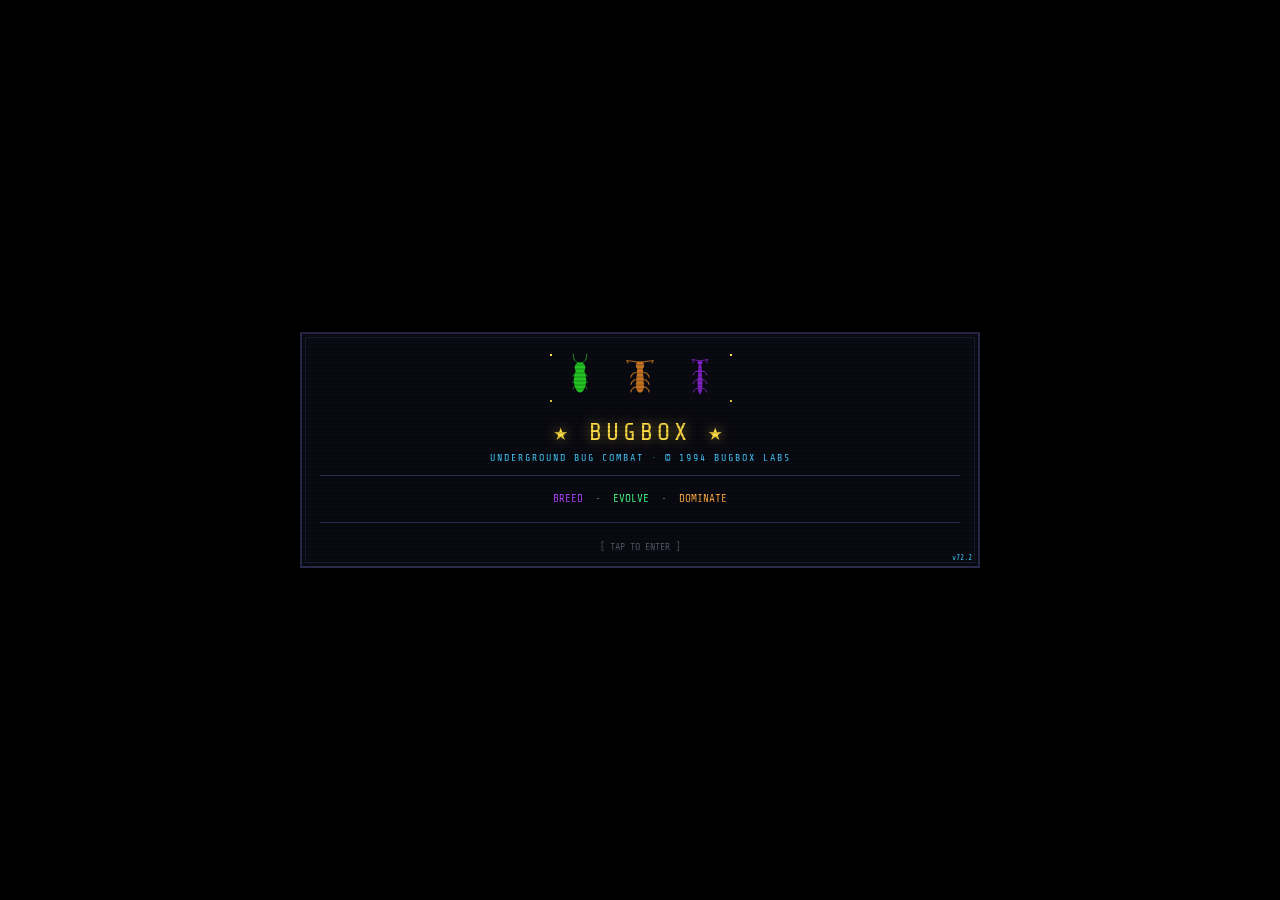
==== commit e7e9a5c1: "72.2" ====
--- a/index.html
+++ b/index.html
@@ -33,7 +33,7 @@
 </div>
 <hr class="dos-hr">
 <div class="press-key" style="font-size:10px;">[ TAP TO ENTER ]</div>
-<div id="game-version-tag" style="position:absolute;right:6px;bottom:4px;font-size:8px;color:#44ccff;">v61.5</div>
+<div id="game-version-tag" style="position:absolute;right:6px;bottom:4px;font-size:8px;color:#44ccff;"></div>
 </div>
 </div>
 <div class="screen" id="s-mkt">
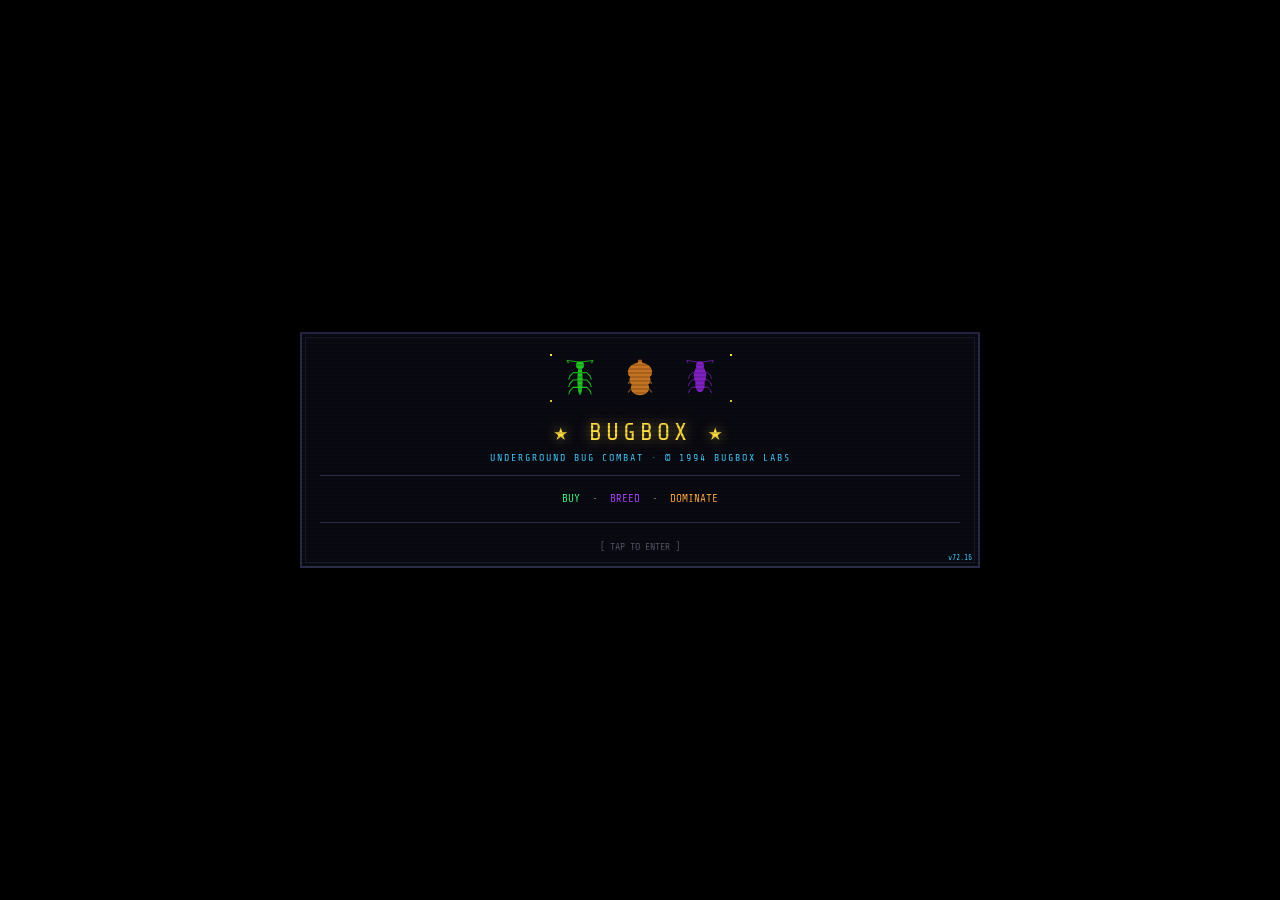
==== commit 867715f9: "v72.16 Loud blokuje Flanking, Fake Death, Flee, Phoenix a ruší běžící flanking; flanking začíná i v " ====
--- a/index.html
+++ b/index.html
@@ -29,7 +29,7 @@
 <div class="dos-sub" style="font-size:10px;margin-bottom:10px;">UNDERGROUND BUG COMBAT  ·  © 1994 BUGBOX LABS</div>
 <hr class="dos-hr">
 <div class="dos-body" style="text-align:center;font-size:11px;line-height:2;">
-<span class="pu">BREED</span> &nbsp;·&nbsp; <span class="gr">EVOLVE</span> &nbsp;·&nbsp; <span class="or">DOMINATE</span>
+<span class="gr">BUY</span> &nbsp;·&nbsp; <span class="pu">BREED</span> &nbsp;·&nbsp; <span class="or">DOMINATE</span>
 </div>
 <hr class="dos-hr">
 <div class="press-key" style="font-size:10px;">[ TAP TO ENTER ]</div>
